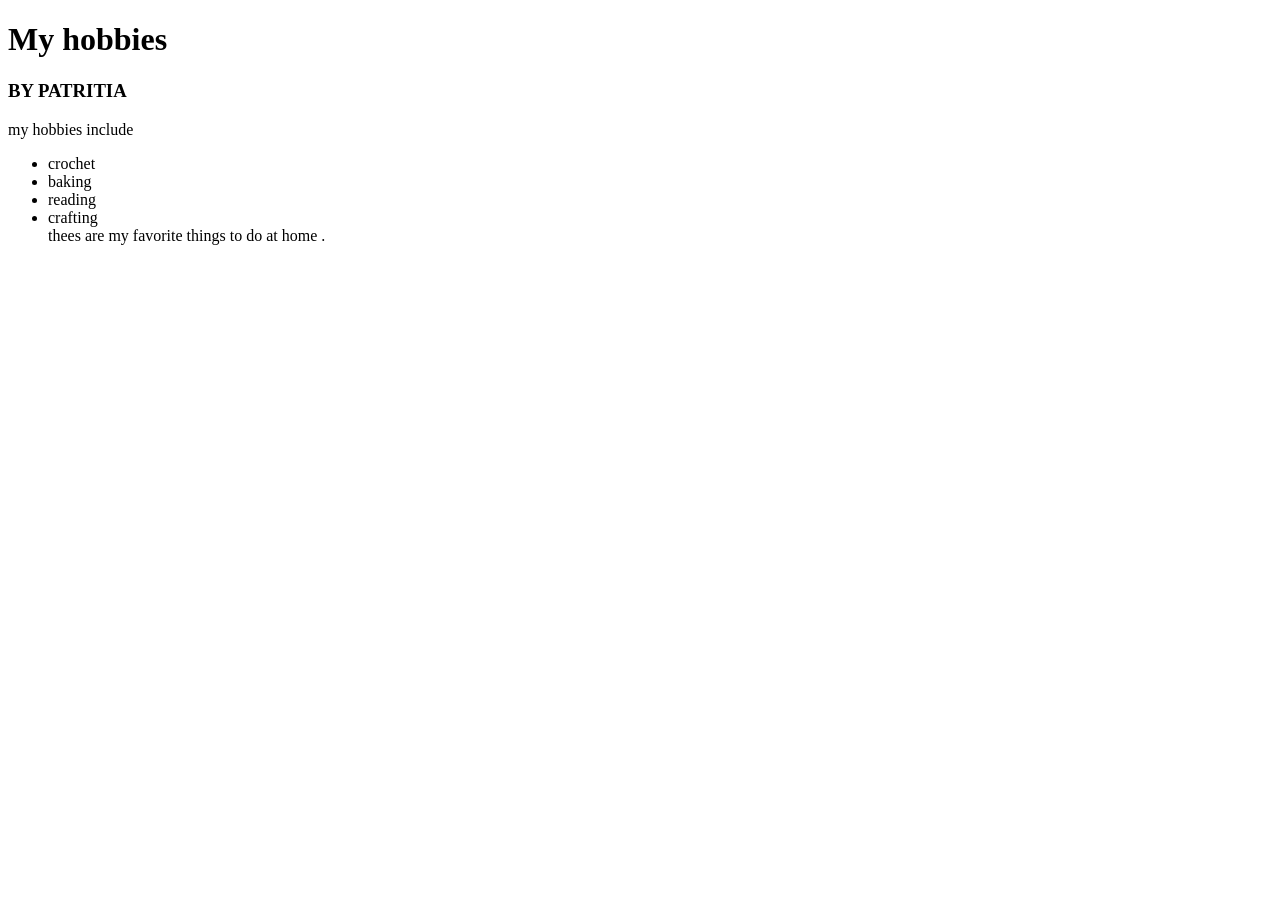
==== INDEX.HTML @ f003e8f4 "Update INDEX.HTML" ====
<!DOCTYPE html>
<html lang="en">
<head>
    <meta charset="UTF-8">
    <meta name="viewport" content="width=device-width, initial-scale=1.0">
    <title> MY HOBBIES </title>

</head>
<body>
    <h1>My hobbies </h1>
<h3>BY PATRITIA</h3>
    <p>my hobbies include <ul> <li> crochet <li> baking <li> reading<li> crafting </li> thees are my favorite things to do at home .</p>
</body>
</html>
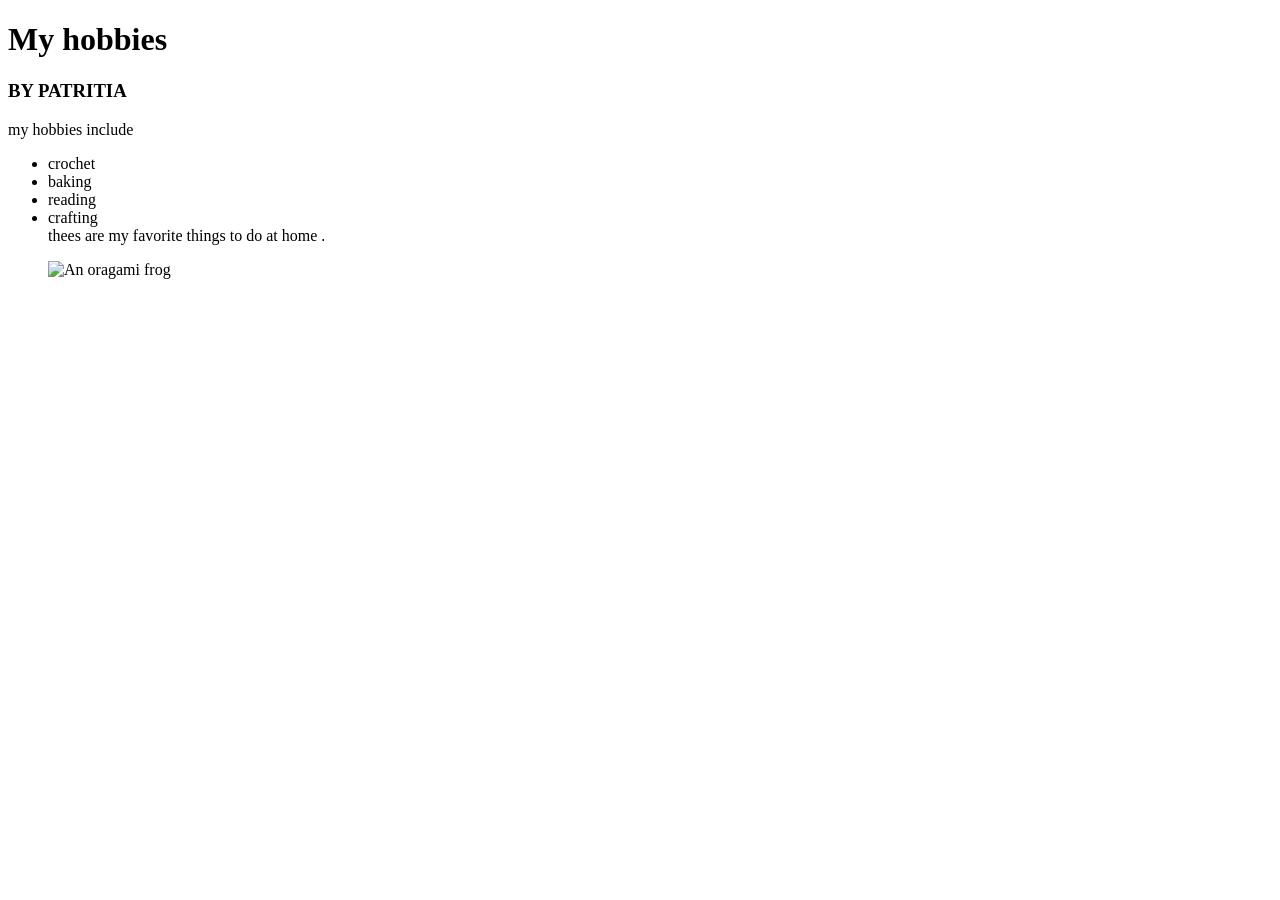
==== commit 7b470d97: "Update INDEX.HTML" ====
--- a/INDEX.HTML
+++ b/INDEX.HTML
@@ -9,7 +9,13 @@
 <body>
     <h1>My hobbies </h1>
 <h3>BY PATRITIA</h3>
-    <p>my hobbies include <ul> <li> crochet <li> baking <li> reading<li> crafting </li> thees are my favorite things to do at home .</p>
+    <p>my hobbies include <ul> <li> crochet
+<li> baking 
+<li> reading
+<li> crafting
+</li> thees are my favorite things to do at home .
+</p>
+ <img src="cat.jpg" alt="An oragami frog ">
 </body>
 </html>
 
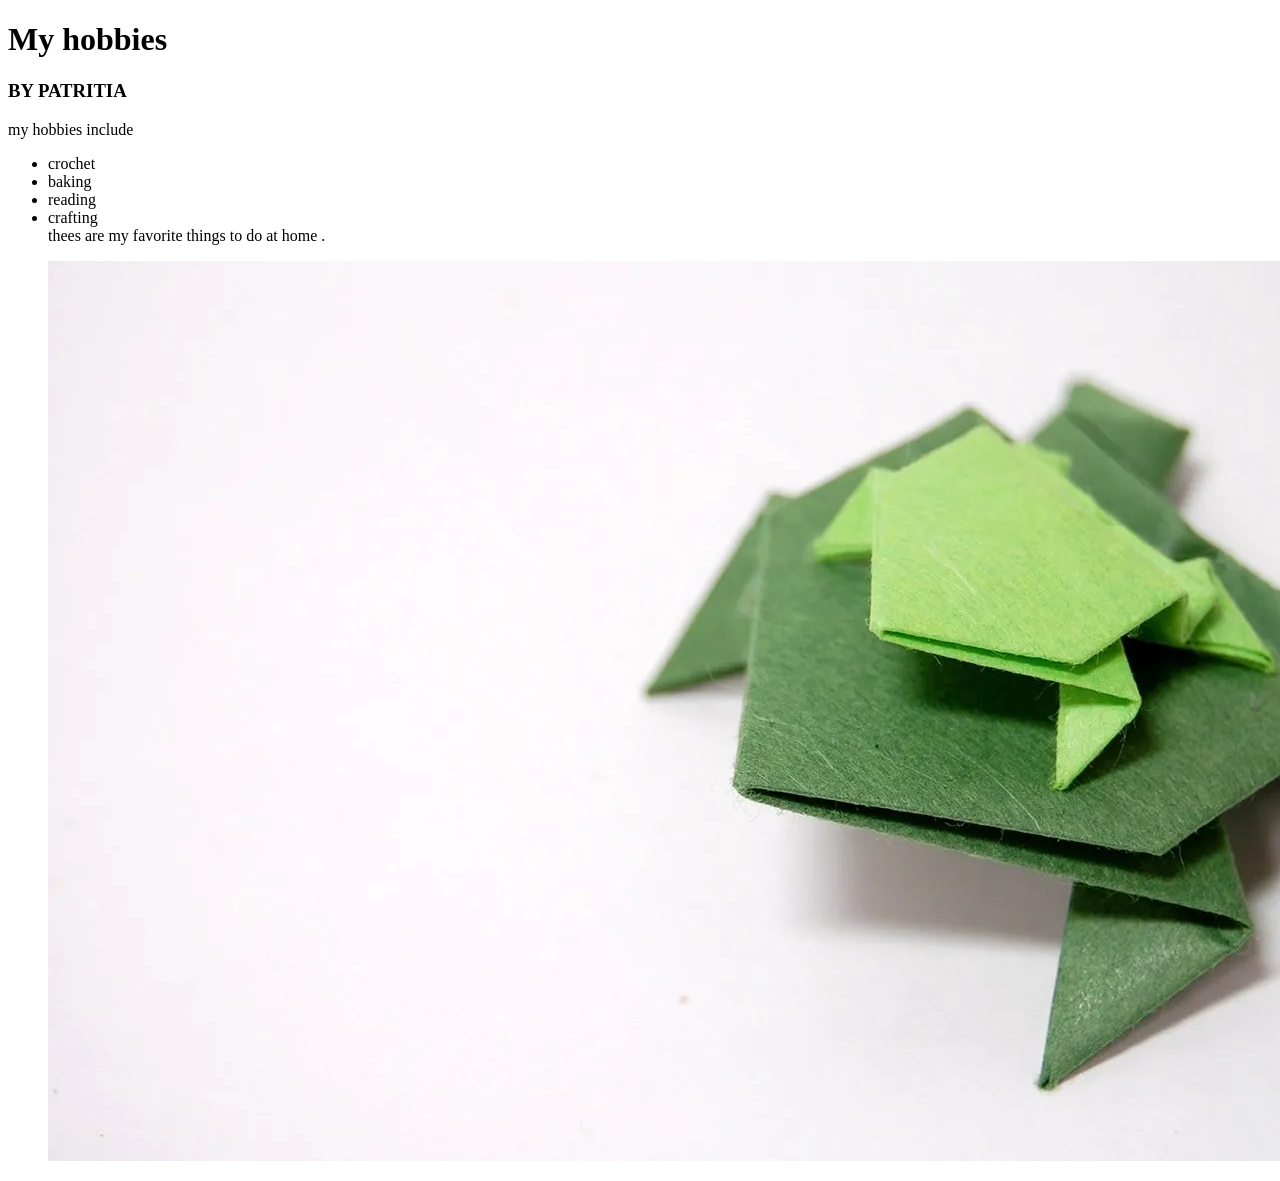
==== commit ec0791bd: "Update INDEX.HTML" ====
--- a/INDEX.HTML
+++ b/INDEX.HTML
@@ -15,7 +15,7 @@
 <li> crafting
 </li> thees are my favorite things to do at home .
 </p>
- <img src="cat.jpg" alt="An oragami frog ">
+ <img src="jumping-frog.webp" alt="An oragami frog ">
 </body>
 </html>
 
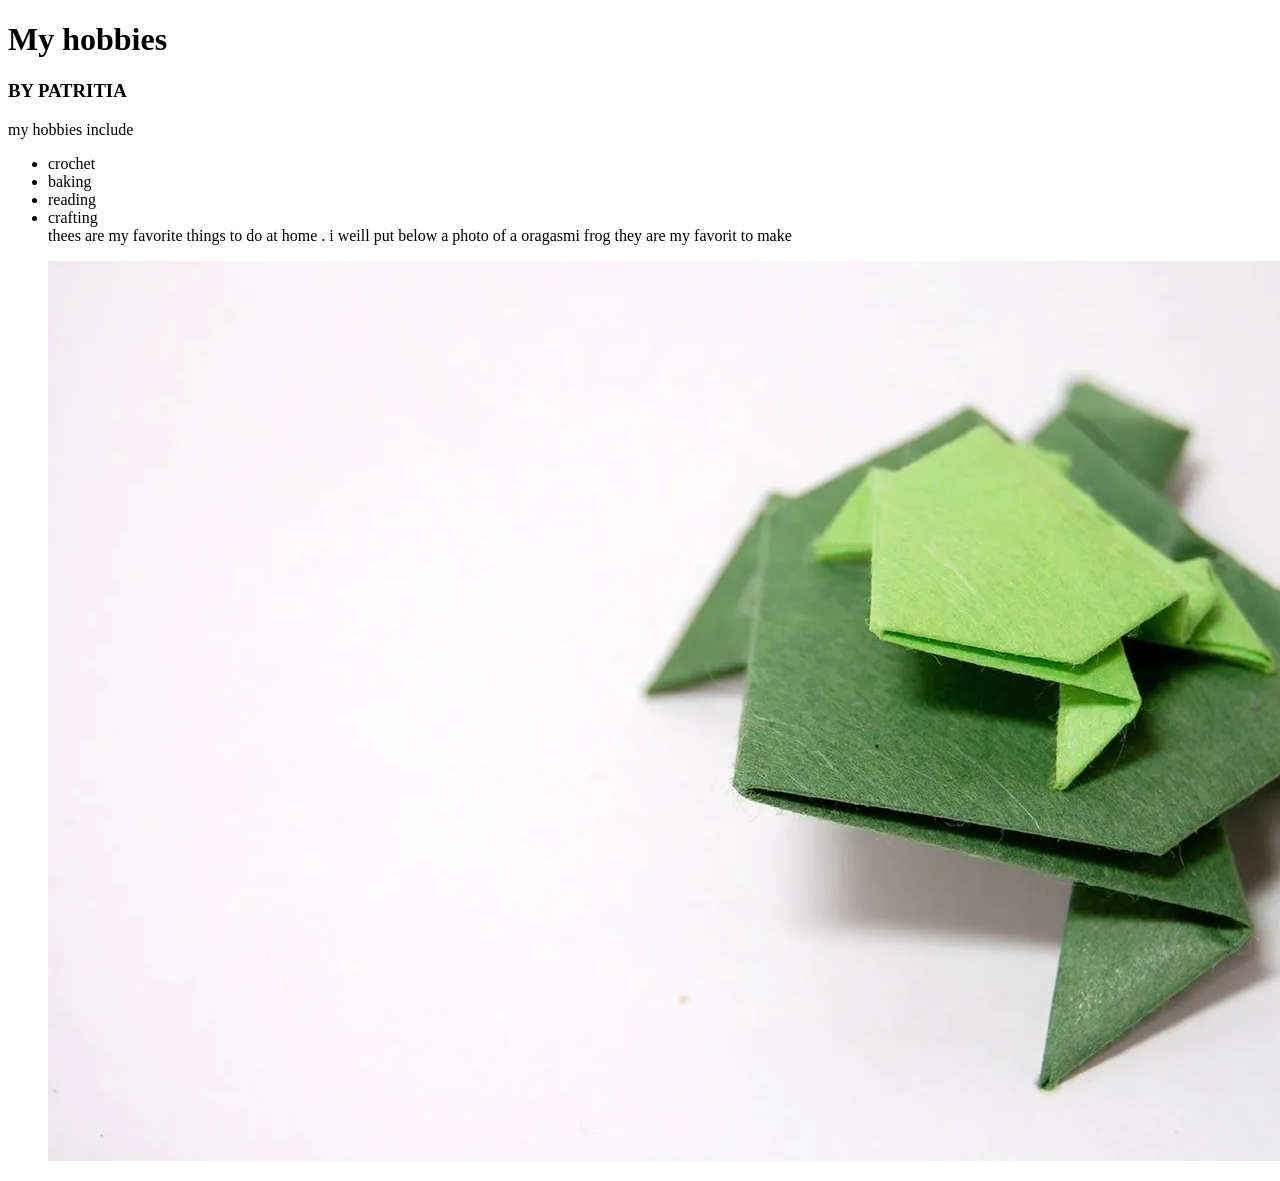
==== commit 35d189d7: "Update INDEX.HTML" ====
--- a/INDEX.HTML
+++ b/INDEX.HTML
@@ -14,6 +14,7 @@
 <li> reading
 <li> crafting
 </li> thees are my favorite things to do at home .
+i weill put below a photo of a oragasmi frog they are my favorit to make 
 </p>
  <img src="jumping-frog.webp" alt="An oragami frog ">
 </body>
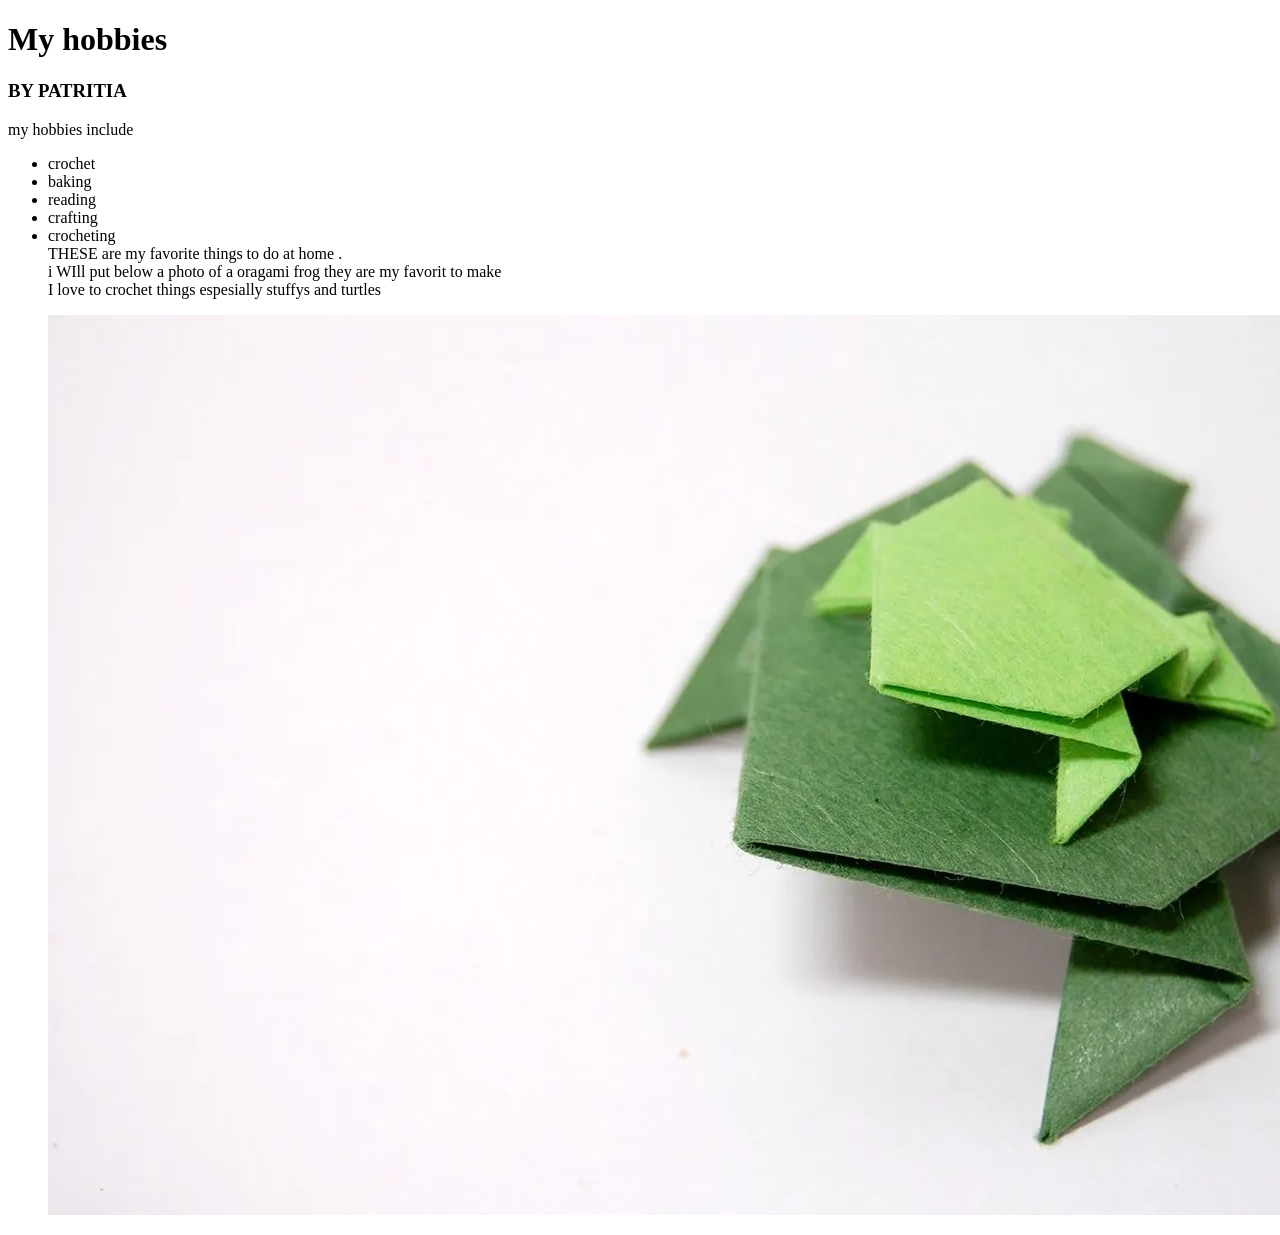
==== commit 2898729c: "Update INDEX.HTML" ====
--- a/INDEX.HTML
+++ b/INDEX.HTML
@@ -13,8 +13,10 @@
 <li> baking 
 <li> reading
 <li> crafting
-</li> thees are my favorite things to do at home .
-i weill put below a photo of a oragasmi frog they are my favorit to make 
+<li> crocheting
+</li> THESE are my favorite things to do at home .<br>
+i WIll put below a photo of a oragami frog they are my favorit to make<br>
+I love to crochet things espesially stuffys and turtles <br>
 </p>
  <img src="jumping-frog.webp" alt="An oragami frog ">
 </body>
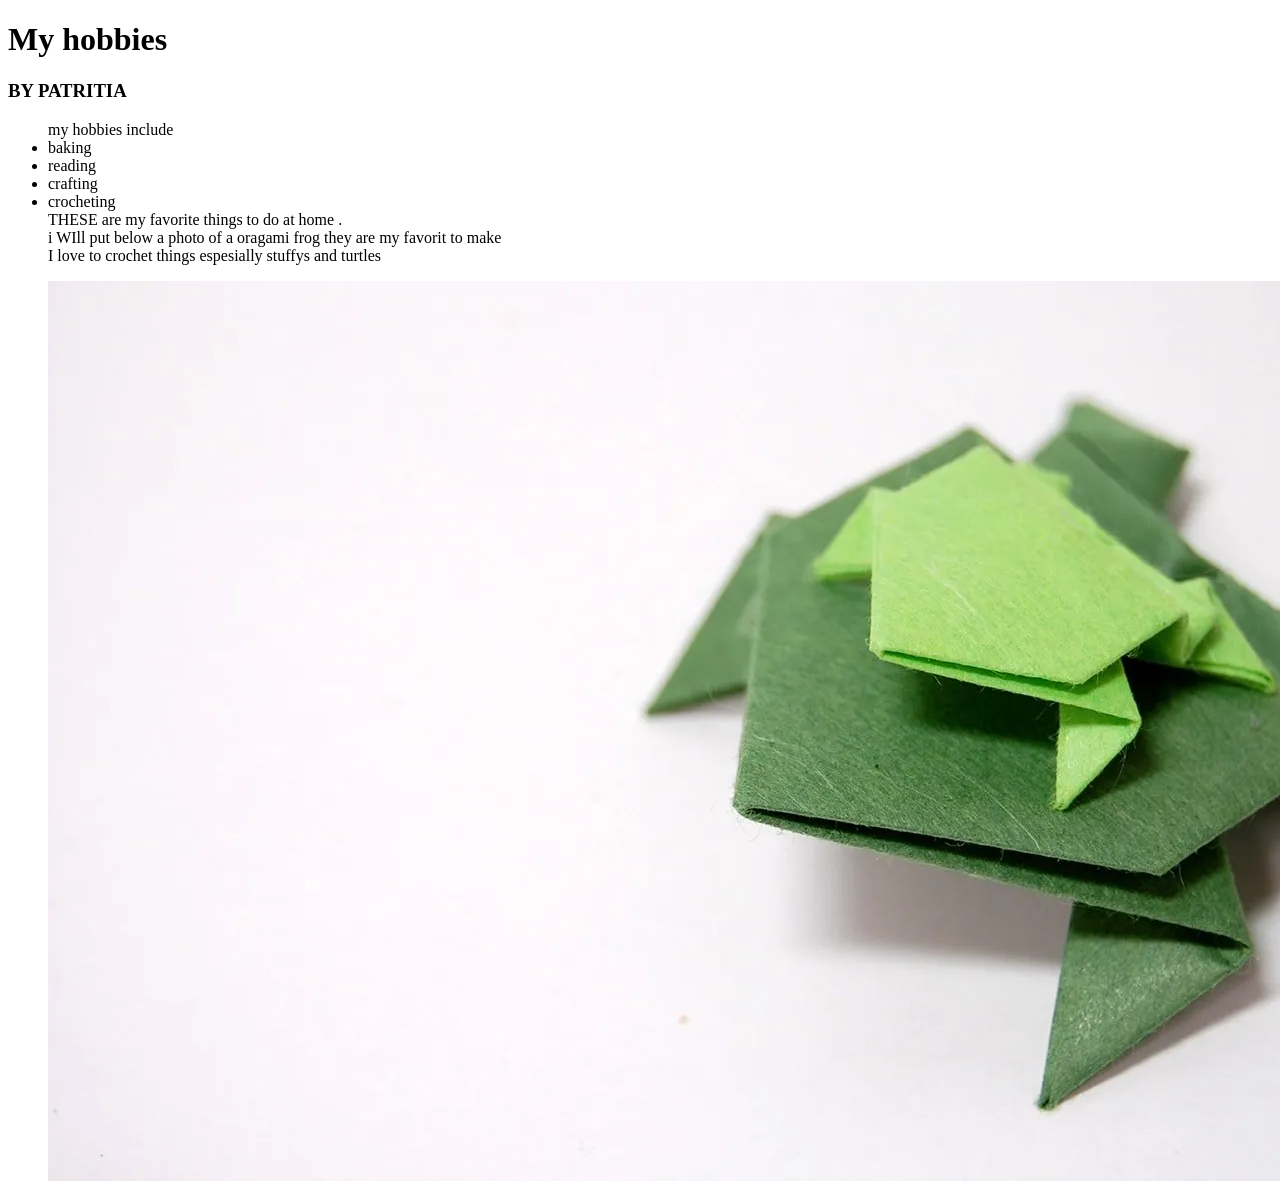
==== commit 8a6fdd0a: "Update INDEX.HTML" ====
--- a/INDEX.HTML
+++ b/INDEX.HTML
@@ -9,11 +9,7 @@
 <body>
     <h1>My hobbies </h1>
 <h3>BY PATRITIA</h3>
-    <p>my hobbies include <ul> <li> crochet
-<li> baking 
-<li> reading
-<li> crafting
-<li> crocheting
+    <ul>my hobbies include <li> baking </li><li> reading </li><li> crafting </li><li> crocheting </li>
 </li> THESE are my favorite things to do at home .<br>
 i WIll put below a photo of a oragami frog they are my favorit to make<br>
 I love to crochet things espesially stuffys and turtles <br>
